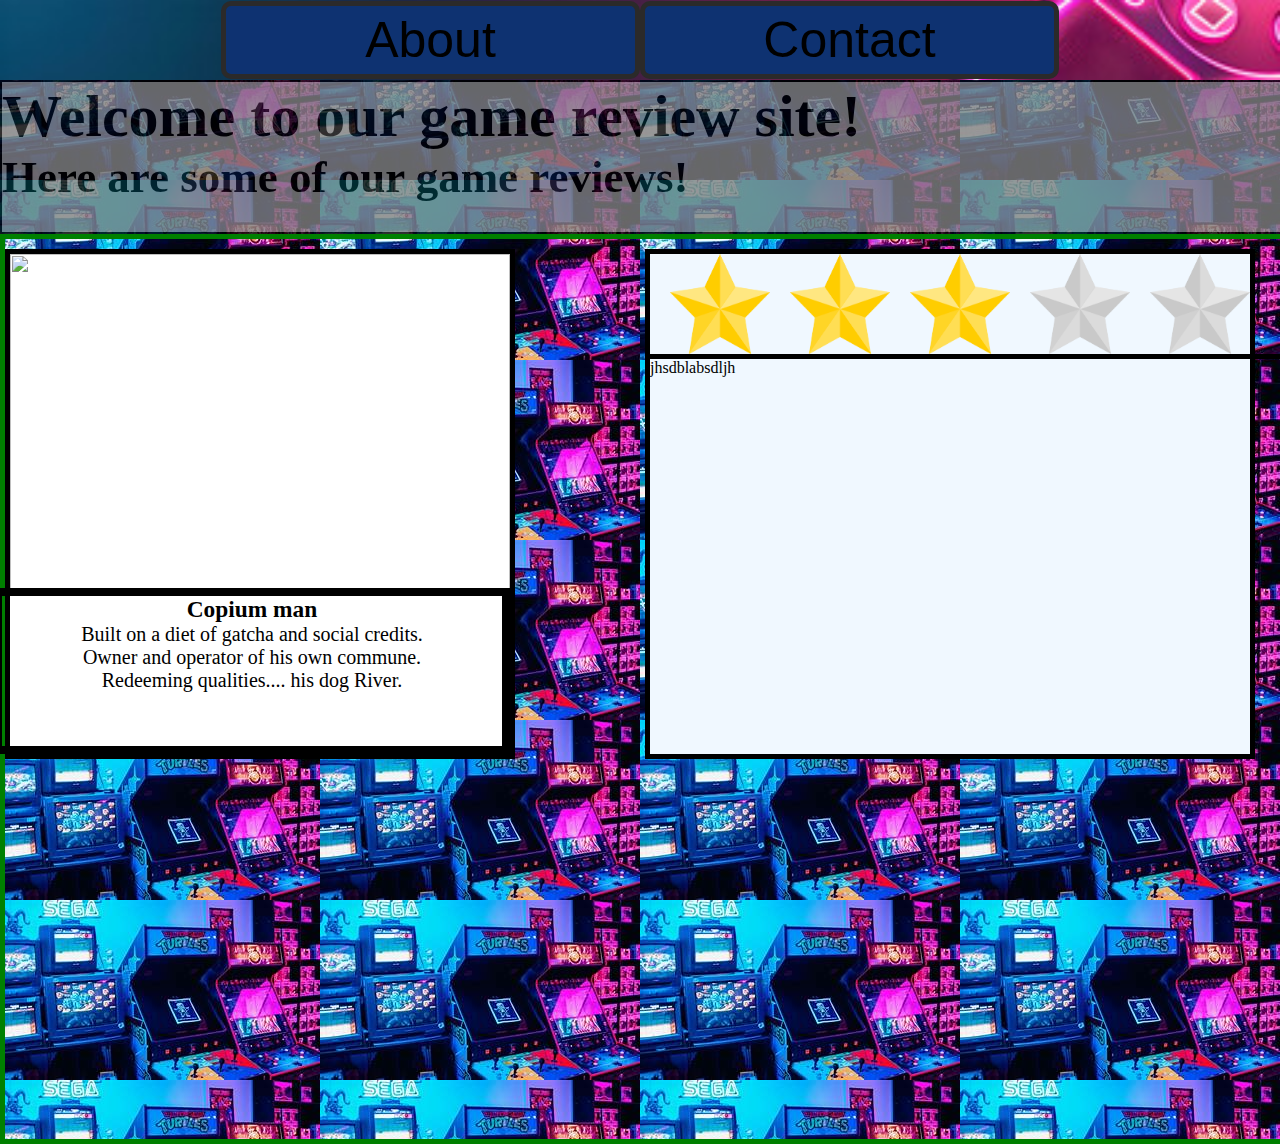
==== Game Review Site/index.html @ 6591a574 "merging changes" ====
<!doctype HTML>
<html> 
<Head>
    <title>Game Review site!</title>
    <source>
    <link rel="stylesheet" href="styles.css">
</Head>
<body>
    <nav class="navbar">
        <a href="about.html">
        <button class="nav_button" href="about.html">About</button>
        </a>
        <a href="contact.html">
        <button class="nav_button" href="contact.html" >Contact</button>
        </a>
    </img>
    </nav>
    <div class="header1">
    <h1>Welcome to our game review site!</h1>
    <h2> Here are some of our game reviews!</h2>
    </div>
    <div class="content_box">
        <div class="game_box">
            <img class="game_img" src="Images/Kevin.JPG" alt="">
            <div class="description">
                <h3>Copium man</h3>
                <p>Built on a diet of gatcha and social credits.</p>
                <p>Owner and operator of his own commune.</p>
                <p>Redeeming qualities.... his dog River.</p>
            </div>
        </div>
        <div class="review">
            <div class="stars">
                <img class="star" src="Images/Star_icon_stylized.svg.png" alt="">
                <img class="star" src="Images/Star_icon_stylized.svg.png" alt="">
                <img class="star" src="Images/Star_icon_stylized.svg.png" alt="">
                <img class="grey_star" src="Images/Star_icon_stylized.svg.png" alt="">
                <img class="grey_star" src="Images/Star_icon_stylized.svg.png" alt="">
            </div>
            <div class="text">
                <p>jhsdblabsdljh</p>
            </div>

        </div>
    </div>


</body>
</html>
---- Game Review Site/styles.css ----
*{
    margin: 0;
    padding: 0;

}

body{
    height: 100%;
    background-color: white;
    background-image: url(Images/th.jpg);

    
}
.navbar{
height: 80px;
width: 100%;
background-color: rgb(17,48,101);
display: flex;
flex-wrap: wrap;
justify-content: center;
align-content: center;
background-image: url(Images/240_F_709174958_CtakkrTb5vp7KfmiJT8y6oq9PNjLaP0B.jpg);
background-repeat: no-repeat;
background-size: cover;
opacity: 2;
}


.nav_button{
margin: 0;
padding: 0;
height: 77.2px;
width: 419px;
font: 16px;
text-align: center;
background-color: rgb(14, 50, 113);
border: 5px solid rgb(43, 42, 42);
border-radius: 10PX;
font-size: 50px;
font-family: 'Lucida Sans', 'Lucida Sans Regular', 'Lucida Grande', 'Lucida Sans Unicode', Geneva, Verdana, sans-serif;


}
.home_button:hover{
background-color: rgb(170 , 214, 236);
box-shadow: 20px solid black;
}
.nav_button:hover{
    background-color: rgb(170, 214, 236);
}
 .header1{
    height: 150px;
    width: 100%;
    border: 2px solid black;
    background-color: grey;
    opacity: .8;
    font-size: 30px;
    opacity: .8;
    
 }
img{
    margin: 0;
    padding: 0;
    height: 200%;
    width: 100%;
    right: 30px;
}
.game_box{
    height: 500px;
    width: 500px;
    border: 5px solid black;
    background-color: white;
    flex-wrap: wrap;
    position: relative;
    top: 10px;
    
}
.description{
    height: 150px;
    width: 500px;
    border: 8px solid black;
    position: absolute;
    bottom: 0;
    right: 0;
    text-align: center;
    font-size: 20px;
}

.game_img{
    height: 340px;
    width: 500px;
}

.review{
    height: 500px;
    width: 600px;
    border: 5px solid black;
    position: absolute;
    right: 30px;
    bottom: 0;
    top: 10px;
    background-color: aliceblue;
    
}

.content_box{
    position: absolute;
    display: flex;
    flex-wrap: wrap;
    border: 5px solid green;
    width: 100%;
    height: 100%;

}

.stars{
    height: 100px;
    width: 1000px;
    position: relative;
    display: flex;
    flex-wrap: wrap;
    border-bottom: 5px solid black;
}
.star{
    height: 100px;
    width: 100px;
    padding-left: 20px;
    
}

.grey_star{
    height: 100px;
    width: 100px;
    padding-left: 20px;
    filter: grayscale();
}
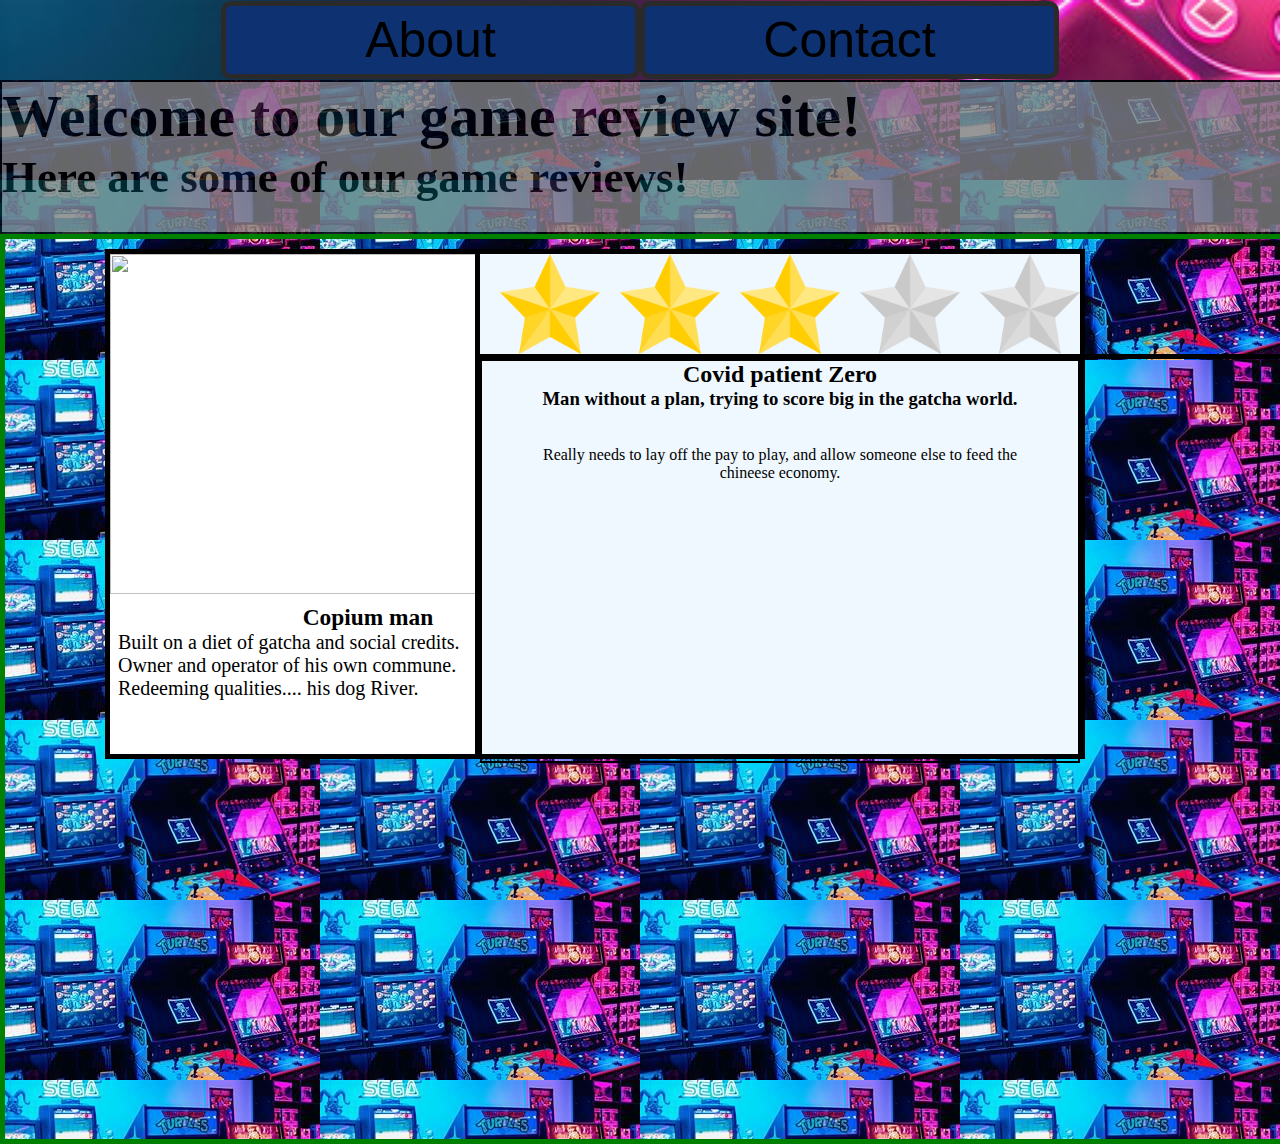
==== commit 21b3ce45: "updating review page and description" ====
--- a/Game Review Site/index.html
+++ b/Game Review Site/index.html
@@ -23,7 +23,7 @@
         <div class="game_box">
             <img class="game_img" src="Images/Kevin.JPG" alt="">
             <div class="description">
-                <h3>Copium man</h3>
+                <h3 style="text-align: center;">Copium man</h3>
                 <p>Built on a diet of gatcha and social credits.</p>
                 <p>Owner and operator of his own commune.</p>
                 <p>Redeeming qualities.... his dog River.</p>
@@ -38,7 +38,10 @@
                 <img class="grey_star" src="Images/Star_icon_stylized.svg.png" alt="">
             </div>
             <div class="text">
-                <p>jhsdblabsdljh</p>
+                <h2>Covid patient Zero</h2>
+                <h3>Man without a plan, trying to score big in the gatcha world.</h3>
+                <br><br>
+                <p>Really needs to lay off the pay to play, and allow someone else to feed the <br>chineese economy.</p>
             </div>
 
         </div>
--- a/Game Review Site/styles.css
+++ b/Game Review Site/styles.css
@@ -73,16 +73,18 @@
     flex-wrap: wrap;
     position: relative;
     top: 10px;
+    left: 100px;
     
 }
 .description{
     height: 150px;
     width: 500px;
-    border: 8px solid black;
+    border: 2px soid black;
     position: absolute;
     bottom: 0;
     right: 0;
-    text-align: center;
+    text-align: left;
+    left: 8px;
     font-size: 20px;
 }
 
@@ -96,7 +98,7 @@
     width: 600px;
     border: 5px solid black;
     position: absolute;
-    right: 30px;
+    right: 200px;
     bottom: 0;
     top: 10px;
     background-color: aliceblue;
@@ -110,6 +112,7 @@
     border: 5px solid green;
     width: 100%;
     height: 100%;
+    
 
 }
 
@@ -133,4 +136,20 @@
     width: 100px;
     padding-left: 20px;
     filter: grayscale();
-}+}
+
+.about{
+    height: 400px;
+    width: 800px;
+    border: 2px solid black ;
+    background-color: white;
+    position: absolute;
+    right: 30%;
+    top: 5%;
+}
+.text{
+    position: relative;
+    border: 2px solid black;
+    height: 400px;
+    text-align: center;
+}
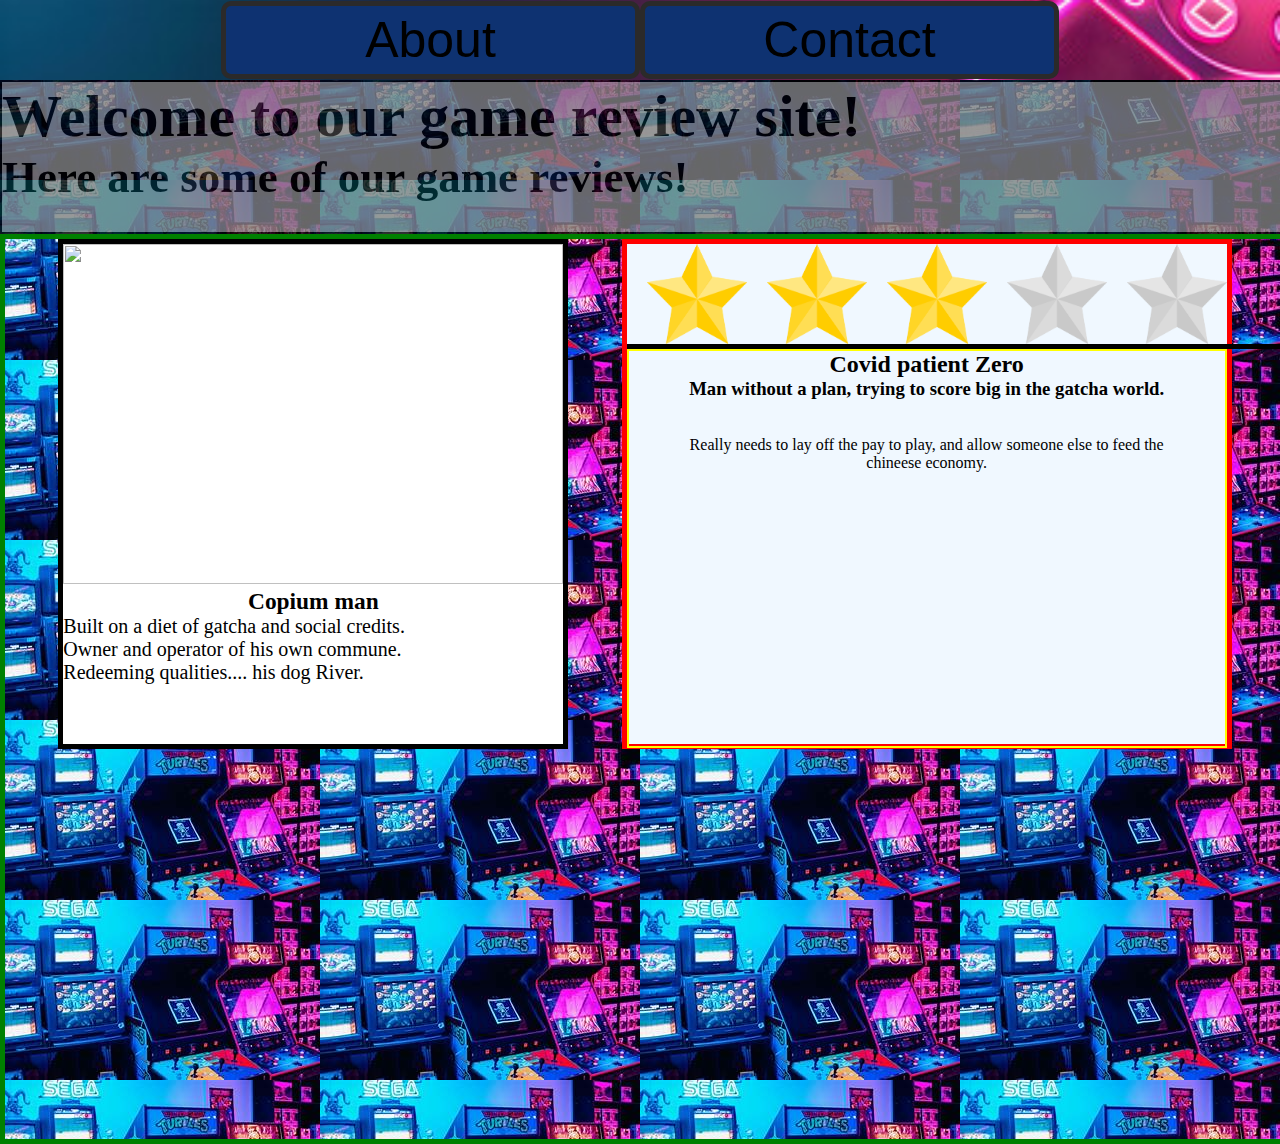
==== commit ee9d82d4: "fixed issues with content not positioned right and added flex properties" ====
--- a/Game Review Site/index.html
+++ b/Game Review Site/index.html
@@ -1,25 +1,36 @@
+
+
 <!doctype HTML>
 <html> 
 <Head>
+    <!-- Creating a title that will show up in our url for our website -->
     <title>Game Review site!</title>
-    <source>
+    <!-- Creating our link to our CSS doc -->
     <link rel="stylesheet" href="styles.css">
 </Head>
 <body>
+    <!-- Creating a navigation bar using the nav tag -->
     <nav class="navbar">
-        <a href="about.html">
-        <button class="nav_button" href="about.html">About</button>
-        </a>
-        <a href="contact.html">
-        <button class="nav_button" href="contact.html" >Contact</button>
-        </a>
-    </img>
+        
+            <!-- Creating our two buttons wrapped in an anchor hyperlink -->
+            <!-- we are linkin the anchor element to the pages found inside our same folder -->
+            <!-- Applying the class nave button to our button located in our navigation bar to apply css elements  -->
+            <a href="about.html">
+                <button class="nav_button">About</button>
+            </a>
+            <a href="contact.html">
+                <button class="nav_button">Contact</button>
+            </a>
     </nav>
+    <!-- creating a div with containing the title of our page with a class of header1 to apply css elements -->
     <div class="header1">
-    <h1>Welcome to our game review site!</h1>
-    <h2> Here are some of our game reviews!</h2>
+        <!-- creating the headers/ tittles for out page to welcome our clients and let them know that that they are in the reviews page -->
+        <h1>Welcome to our game review site!</h1>
+        <h2> Here are some of our game reviews!</h2>
     </div>
+    <!-- creating a div that will contain all of our content including images for games, reviews and all other review items with a class of content_box  -->
     <div class="content_box">
+        <!-- creating a dive inside of our content box in order to  -->
         <div class="game_box">
             <img class="game_img" src="Images/Kevin.JPG" alt="">
             <div class="description">
@@ -29,7 +40,7 @@
                 <p>Redeeming qualities.... his dog River.</p>
             </div>
         </div>
-        <div class="review">
+        <div class="review_box">
             <div class="stars">
                 <img class="star" src="Images/Star_icon_stylized.svg.png" alt="">
                 <img class="star" src="Images/Star_icon_stylized.svg.png" alt="">
@@ -37,7 +48,7 @@
                 <img class="grey_star" src="Images/Star_icon_stylized.svg.png" alt="">
                 <img class="grey_star" src="Images/Star_icon_stylized.svg.png" alt="">
             </div>
-            <div class="text">
+            <div class="review">
                 <h2>Covid patient Zero</h2>
                 <h3>Man without a plan, trying to score big in the gatcha world.</h3>
                 <br><br>
--- a/Game Review Site/styles.css
+++ b/Game Review Site/styles.css
@@ -8,6 +8,7 @@
     height: 100%;
     background-color: white;
     background-image: url(Images/th.jpg);
+    flex-wrap: wrap;
 
     
 }
@@ -65,49 +66,11 @@
     width: 100%;
     right: 30px;
 }
-.game_box{
-    height: 500px;
-    width: 500px;
-    border: 5px solid black;
-    background-color: white;
-    flex-wrap: wrap;
-    position: relative;
-    top: 10px;
-    left: 100px;
-    
-}
-.description{
-    height: 150px;
-    width: 500px;
-    border: 2px soid black;
-    position: absolute;
-    bottom: 0;
-    right: 0;
-    text-align: left;
-    left: 8px;
-    font-size: 20px;
-}
-
-.game_img{
-    height: 340px;
-    width: 500px;
-}
-
-.review{
-    height: 500px;
-    width: 600px;
-    border: 5px solid black;
-    position: absolute;
-    right: 200px;
-    bottom: 0;
-    top: 10px;
-    background-color: aliceblue;
-    
-}
 
 .content_box{
     position: absolute;
-    display: flex;
+    display: inline-flex;
+    justify-content: space-evenly;
     flex-wrap: wrap;
     border: 5px solid green;
     width: 100%;
@@ -115,27 +78,70 @@
     
 
 }
+/* image and game information */
+.game_box{
+    height: 500px;
+    width: 500px;
+    border: 5px solid black;
+    background-color: white;
+    display: inline;
+    float: left;
+    
+    
+}
 
+.description{
+    height: 150px;
+    width: 500px;
+    border: 2px soid black;
+    bottom: 0;
+    right: 5px;
+    text-align: left;
+    font-size: 20px;
+}
+/* image in game box */
+.game_img{
+    height: 340px;
+    width: 500px;
+}
+/* Review section */
+.review_box{
+    height: 500px;
+    width: 600px;
+    border: 5px solid red;
+    background-color: aliceblue; 
+    
+}
+
+/* box containing star images */
 .stars{
     height: 100px;
     width: 1000px;
     position: relative;
-    display: flex;
+    display: inline-flex;
     flex-wrap: wrap;
     border-bottom: 5px solid black;
 }
+/* styles added to the star image */
 .star{
     height: 100px;
     width: 100px;
     padding-left: 20px;
     
 }
-
+/* second style added to grayed out star */
 .grey_star{
     height: 100px;
     width: 100px;
     padding-left: 20px;
     filter: grayscale();
+}
+/* review content in review box */
+.review{
+    position: relative;
+    border: 2px solid yellow;
+    height: 395px;
+    text-align: center;
 }
 
 .about{
@@ -147,9 +153,3 @@
     right: 30%;
     top: 5%;
 }
-.text{
-    position: relative;
-    border: 2px solid black;
-    height: 400px;
-    text-align: center;
-}
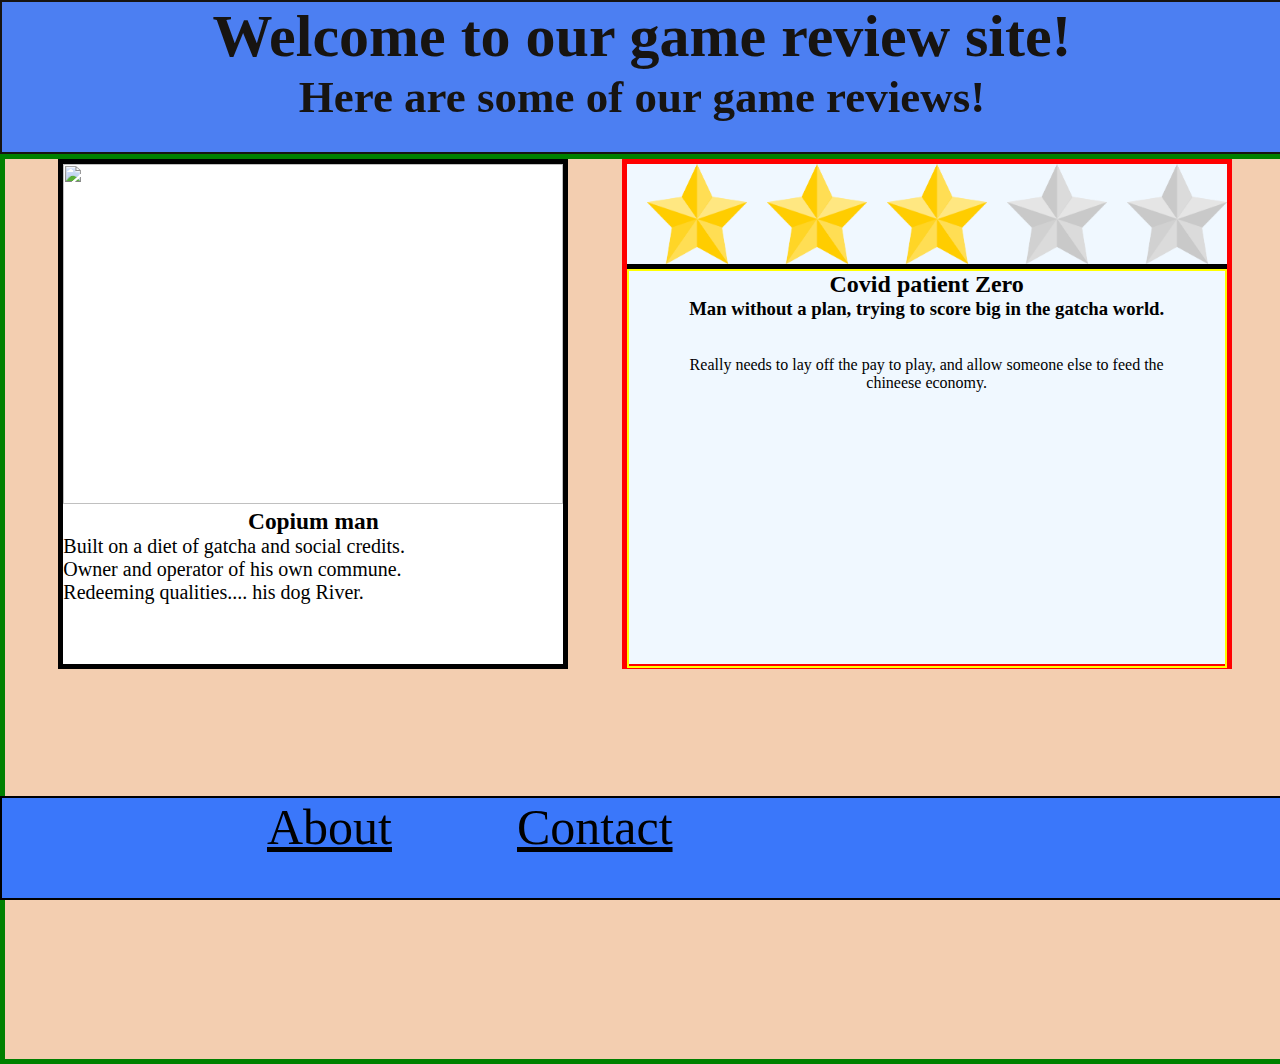
==== commit 544aa280: "Changes to pages, added footer and removed navigation bar" ====
--- a/Game Review Site/index.html
+++ b/Game Review Site/index.html
@@ -7,21 +7,10 @@
     <title>Game Review site!</title>
     <!-- Creating our link to our CSS doc -->
     <link rel="stylesheet" href="styles.css">
-</Head>
+
 <body>
     <!-- Creating a navigation bar using the nav tag -->
-    <nav class="navbar">
-        
-            <!-- Creating our two buttons wrapped in an anchor hyperlink -->
-            <!-- we are linkin the anchor element to the pages found inside our same folder -->
-            <!-- Applying the class nave button to our button located in our navigation bar to apply css elements  -->
-            <a href="about.html">
-                <button class="nav_button">About</button>
-            </a>
-            <a href="contact.html">
-                <button class="nav_button">Contact</button>
-            </a>
-    </nav>
+    
     <!-- creating a div with containing the title of our page with a class of header1 to apply css elements -->
     <div class="header1">
         <!-- creating the headers/ tittles for out page to welcome our clients and let them know that that they are in the reviews page -->
@@ -57,7 +46,16 @@
 
         </div>
     </div>
-
+<footer >
+    <a class="link" href="about.html">
+    About
+    </a> 
+    <br><p></p>
+    <a class="link" href="contact.html">
+    Contact
+    </a>
+    <i class="link"class="bi bi-envelope-at-fill"></i>
+</footer>
 
 </body>
 </html>--- a/Game Review Site/styles.css
+++ b/Game Review Site/styles.css
@@ -6,57 +6,24 @@
 
 body{
     height: 100%;
-    background-color: white;
-    background-image: url(Images/th.jpg);
+    background-color: #F3CEB0;
     flex-wrap: wrap;
 
     
 }
-.navbar{
-height: 80px;
-width: 100%;
-background-color: rgb(17,48,101);
-display: flex;
-flex-wrap: wrap;
-justify-content: center;
-align-content: center;
-background-image: url(Images/240_F_709174958_CtakkrTb5vp7KfmiJT8y6oq9PNjLaP0B.jpg);
-background-repeat: no-repeat;
-background-size: cover;
-opacity: 2;
-}
 
 
-.nav_button{
-margin: 0;
-padding: 0;
-height: 77.2px;
-width: 419px;
-font: 16px;
-text-align: center;
-background-color: rgb(14, 50, 113);
-border: 5px solid rgb(43, 42, 42);
-border-radius: 10PX;
-font-size: 50px;
-font-family: 'Lucida Sans', 'Lucida Sans Regular', 'Lucida Grande', 'Lucida Sans Unicode', Geneva, Verdana, sans-serif;
 
-
-}
-.home_button:hover{
-background-color: rgb(170 , 214, 236);
-box-shadow: 20px solid black;
-}
-.nav_button:hover{
-    background-color: rgb(170, 214, 236);
-}
  .header1{
     height: 150px;
     width: 100%;
     border: 2px solid black;
-    background-color: grey;
+    background-color: rgb(58,119,250);
     opacity: .8;
     font-size: 30px;
-    opacity: .8;
+    opacity: .9;
+    text-align: center;
+    
     
  }
 img{
@@ -116,7 +83,7 @@
 /* box containing star images */
 .stars{
     height: 100px;
-    width: 1000px;
+    width: 600px;
     position: relative;
     display: inline-flex;
     flex-wrap: wrap;
@@ -153,3 +120,38 @@
     right: 30%;
     top: 5%;
 }
+footer{
+    position: fixed;
+    bottom : 0;
+    height : 100px;
+    width: 100%;
+    margin-top : 40px;
+    background:rgb(58,119,250);
+    display: inline-flex;
+    flex-wrap: wrap;
+    border: 2px solid black;
+    justify-content: center;
+}
+.nav_button{
+    margin: 0;
+    padding: 0;
+    height: 77.2px;
+    width: 419px;
+    font: 16px;
+    text-align: center;
+    background-color: rgb(58,119,250);
+    border: 5px solid rgb(43, 42, 42);
+    border-radius: 10PX;
+    font-size: 50px;
+    font-family: 'Lucida Sans', 'Lucida Sans Regular', 'Lucida Grande', 'Lucida Sans Unicode', Geneva, Verdana, sans-serif;
+    }
+   .link{
+    font-size: 50px;
+    color: black;
+    height: 50px;
+    width: 250px;
+   }
+   .link:hover {
+    color: aqua;
+   }
+    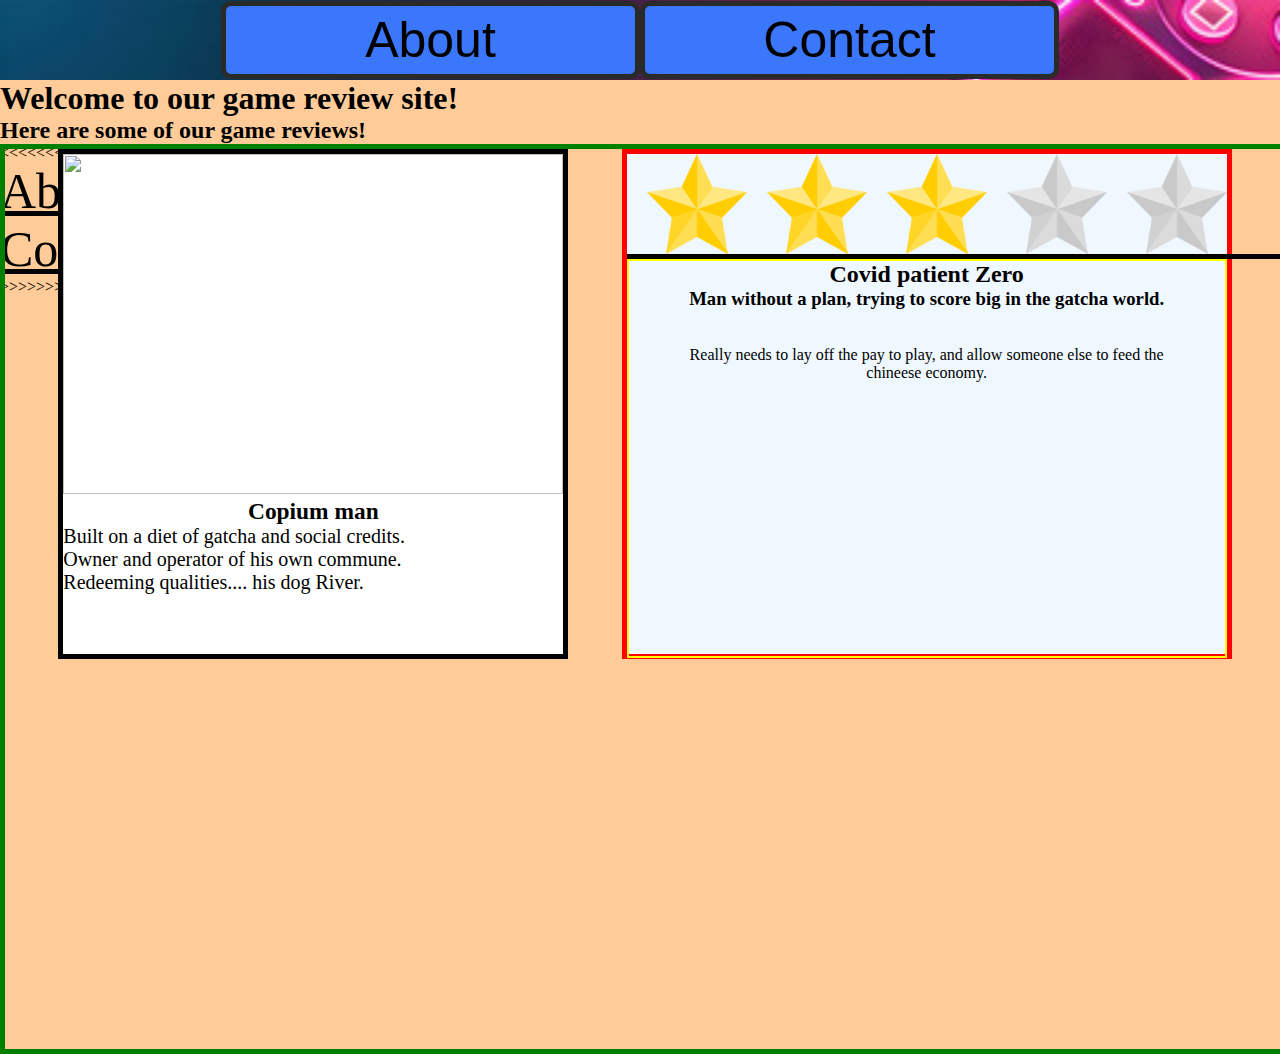
==== commit 62ad4a90: "Contact page example update" ====
--- a/Game Review Site/index.html
+++ b/Game Review Site/index.html
@@ -7,10 +7,21 @@
     <title>Game Review site!</title>
     <!-- Creating our link to our CSS doc -->
     <link rel="stylesheet" href="styles.css">
-
+</Head>
 <body>
     <!-- Creating a navigation bar using the nav tag -->
-    
+    <nav class="navbar">
+        
+            <!-- Creating our two buttons wrapped in an anchor hyperlink -->
+            <!-- we are linkin the anchor element to the pages found inside our same folder -->
+            <!-- Applying the class nave button to our button located in our navigation bar to apply css elements  -->
+            <a href="about.html">
+                <button class="nav_button">About</button>
+            </a>
+            <a href="contact.html">
+                <button class="nav_button">Contact</button>
+            </a>
+    </nav>
     <!-- creating a div with containing the title of our page with a class of header1 to apply css elements -->
     <div class="header1">
         <!-- creating the headers/ tittles for out page to welcome our clients and let them know that that they are in the reviews page -->
@@ -46,6 +57,9 @@
 
         </div>
     </div>
+<<<<<<< Updated upstream
+
+=======
 <footer >
     <a class="link" href="about.html">
     About
@@ -54,8 +68,8 @@
     <a class="link" href="contact.html">
     Contact
     </a>
-    <i class="link"class="bi bi-envelope-at-fill"></i>
 </footer>
+>>>>>>> Stashed changes
 
 </body>
 </html>--- a/Game Review Site/styles.css
+++ b/Game Review Site/styles.css
@@ -1,31 +1,73 @@
 *{
     margin: 0;
     padding: 0;
-
 }
 
 body{
     height: 100%;
-    background-color: #F3CEB0;
-    flex-wrap: wrap;
-
-    
-}
-
-
-
+    background-color: #ffcc99;
+    background-repeat: no-repeat;
+    flex-wrap: wrap;
+}
+.navbar{
+height: 80px;
+width: 100%;
+background-color: rgb(17,48,101);
+display: flex;
+flex-wrap: wrap;
+justify-content: center;
+align-content: center;
+background-image: url(Images/240_F_709174958_CtakkrTb5vp7KfmiJT8y6oq9PNjLaP0B.jpg);
+background-repeat: no-repeat;
+background-size: cover;
+opacity: 2;
+}
+
+<<<<<<< Updated upstream
+
+.nav_button{
+margin: 0;
+padding: 0;
+height: 77.2px;
+width: 419px;
+font: 16px;
+text-align: center;
+background-color: rgb(14, 50, 113);
+border: 5px solid rgb(43, 42, 42);
+border-radius: 10PX;
+font-size: 50px;
+font-family: 'Lucida Sans', 'Lucida Sans Regular', 'Lucida Grande', 'Lucida Sans Unicode', Geneva, Verdana, sans-serif;
+
+
+}
+.home_button:hover{
+background-color: rgb(170 , 214, 236);
+box-shadow: 20px solid black;
+}
+.nav_button:hover{
+    background-color: rgb(170, 214, 236);
+}
+=======
+>>>>>>> Stashed changes
  .header1{
     height: 150px;
     width: 100%;
     border: 2px solid black;
-    background-color: rgb(58,119,250);
+<<<<<<< Updated upstream
+    background-color: grey;
     opacity: .8;
     font-size: 30px;
+    opacity: .8;
+    text-align: center;
+    
+=======
+    background-color: rgb(58,119,250);
     opacity: .9;
-    text-align: center;
-    
-    
+    font-size: 30px;
+    text-align: center;
+>>>>>>> Stashed changes
  }
+
 img{
     margin: 0;
     padding: 0;
@@ -42,9 +84,8 @@
     border: 5px solid green;
     width: 100%;
     height: 100%;
-    
-
-}
+}
+
 /* image and game information */
 .game_box{
     height: 500px;
@@ -53,8 +94,6 @@
     background-color: white;
     display: inline;
     float: left;
-    
-    
 }
 
 .description{
@@ -66,11 +105,22 @@
     text-align: left;
     font-size: 20px;
 }
+
+.contact{
+    position:absolute;
+    top: 30%;
+    left: 10px;
+    height: 200px;
+    width: 500px;
+    text-align: left;
+    font-size: 22px;
+}
 /* image in game box */
 .game_img{
     height: 340px;
     width: 500px;
 }
+
 /* Review section */
 .review_box{
     height: 500px;
@@ -83,12 +133,13 @@
 /* box containing star images */
 .stars{
     height: 100px;
-    width: 600px;
+    width: 1000px;
     position: relative;
     display: inline-flex;
     flex-wrap: wrap;
     border-bottom: 5px solid black;
 }
+
 /* styles added to the star image */
 .star{
     height: 100px;
@@ -96,6 +147,7 @@
     padding-left: 20px;
     
 }
+
 /* second style added to grayed out star */
 .grey_star{
     height: 100px;
@@ -103,6 +155,7 @@
     padding-left: 20px;
     filter: grayscale();
 }
+
 /* review content in review box */
 .review{
     position: relative;
@@ -120,6 +173,10 @@
     right: 30%;
     top: 5%;
 }
+<<<<<<< Updated upstream
+=======
+
+
 footer{
     position: fixed;
     bottom : 0;
@@ -132,6 +189,7 @@
     border: 2px solid black;
     justify-content: center;
 }
+
 .nav_button{
     margin: 0;
     padding: 0;
@@ -144,14 +202,17 @@
     border-radius: 10PX;
     font-size: 50px;
     font-family: 'Lucida Sans', 'Lucida Sans Regular', 'Lucida Grande', 'Lucida Sans Unicode', Geneva, Verdana, sans-serif;
-    }
-   .link{
+}
+
+.link{
     font-size: 50px;
     color: black;
     height: 50px;
     width: 250px;
-   }
-   .link:hover {
+}
+
+.link:hover {
     color: aqua;
-   }
-    +}
+    
+>>>>>>> Stashed changes
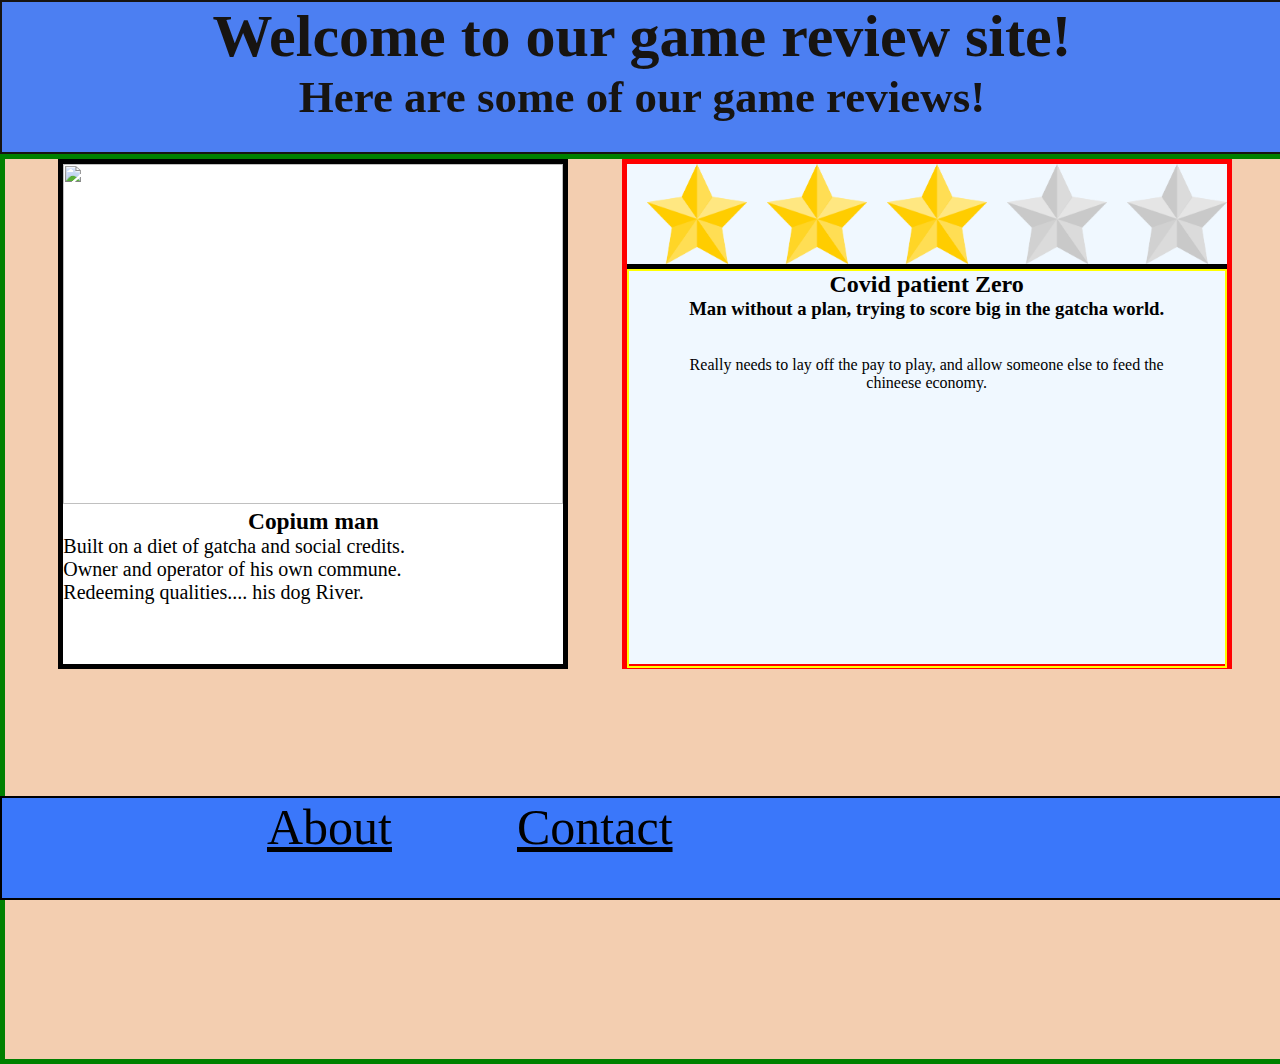
==== commit 461f16ce: "Merge branch 'Master' into Noktor" ====
--- a/Game Review Site/index.html
+++ b/Game Review Site/index.html
@@ -7,21 +7,10 @@
     <title>Game Review site!</title>
     <!-- Creating our link to our CSS doc -->
     <link rel="stylesheet" href="styles.css">
-</Head>
+
 <body>
     <!-- Creating a navigation bar using the nav tag -->
-    <nav class="navbar">
-        
-            <!-- Creating our two buttons wrapped in an anchor hyperlink -->
-            <!-- we are linkin the anchor element to the pages found inside our same folder -->
-            <!-- Applying the class nave button to our button located in our navigation bar to apply css elements  -->
-            <a href="about.html">
-                <button class="nav_button">About</button>
-            </a>
-            <a href="contact.html">
-                <button class="nav_button">Contact</button>
-            </a>
-    </nav>
+    
     <!-- creating a div with containing the title of our page with a class of header1 to apply css elements -->
     <div class="header1">
         <!-- creating the headers/ tittles for out page to welcome our clients and let them know that that they are in the reviews page -->
@@ -57,9 +46,7 @@
 
         </div>
     </div>
-<<<<<<< Updated upstream
 
-=======
 <footer >
     <a class="link" href="about.html">
     About
@@ -68,8 +55,8 @@
     <a class="link" href="contact.html">
     Contact
     </a>
+    <i class="link"class="bi bi-envelope-at-fill"></i>
 </footer>
->>>>>>> Stashed changes
 
 </body>
 </html>--- a/Game Review Site/styles.css
+++ b/Game Review Site/styles.css
@@ -5,10 +5,10 @@
 
 body{
     height: 100%;
-    background-color: #ffcc99;
-    background-repeat: no-repeat;
+    background-color: #F3CEB0;
     flex-wrap: wrap;
 }
+
 .navbar{
 height: 80px;
 width: 100%;
@@ -23,22 +23,6 @@
 opacity: 2;
 }
 
-<<<<<<< Updated upstream
-
-.nav_button{
-margin: 0;
-padding: 0;
-height: 77.2px;
-width: 419px;
-font: 16px;
-text-align: center;
-background-color: rgb(14, 50, 113);
-border: 5px solid rgb(43, 42, 42);
-border-radius: 10PX;
-font-size: 50px;
-font-family: 'Lucida Sans', 'Lucida Sans Regular', 'Lucida Grande', 'Lucida Sans Unicode', Geneva, Verdana, sans-serif;
-
-
 }
 .home_button:hover{
 background-color: rgb(170 , 214, 236);
@@ -47,25 +31,21 @@
 .nav_button:hover{
     background-color: rgb(170, 214, 236);
 }
-=======
->>>>>>> Stashed changes
+
  .header1{
     height: 150px;
     width: 100%;
     border: 2px solid black;
-<<<<<<< Updated upstream
     background-color: grey;
+    background-color: rgb(58,119,250);
     opacity: .8;
     font-size: 30px;
-    opacity: .8;
+    opacity: .9;
     text-align: center;
-    
-=======
     background-color: rgb(58,119,250);
     opacity: .9;
     font-size: 30px;
     text-align: center;
->>>>>>> Stashed changes
  }
 
 img{
@@ -133,7 +113,7 @@
 /* box containing star images */
 .stars{
     height: 100px;
-    width: 1000px;
+    width: 600px;
     position: relative;
     display: inline-flex;
     flex-wrap: wrap;
@@ -173,9 +153,6 @@
     right: 30%;
     top: 5%;
 }
-<<<<<<< Updated upstream
-=======
-
 
 footer{
     position: fixed;
@@ -204,7 +181,7 @@
     font-family: 'Lucida Sans', 'Lucida Sans Regular', 'Lucida Grande', 'Lucida Sans Unicode', Geneva, Verdana, sans-serif;
 }
 
-.link{
+   .link{
     font-size: 50px;
     color: black;
     height: 50px;
@@ -215,4 +192,8 @@
     color: aqua;
 }
     
->>>>>>> Stashed changes
+   }
+   .link:hover {
+    color: aqua;
+   }
+    
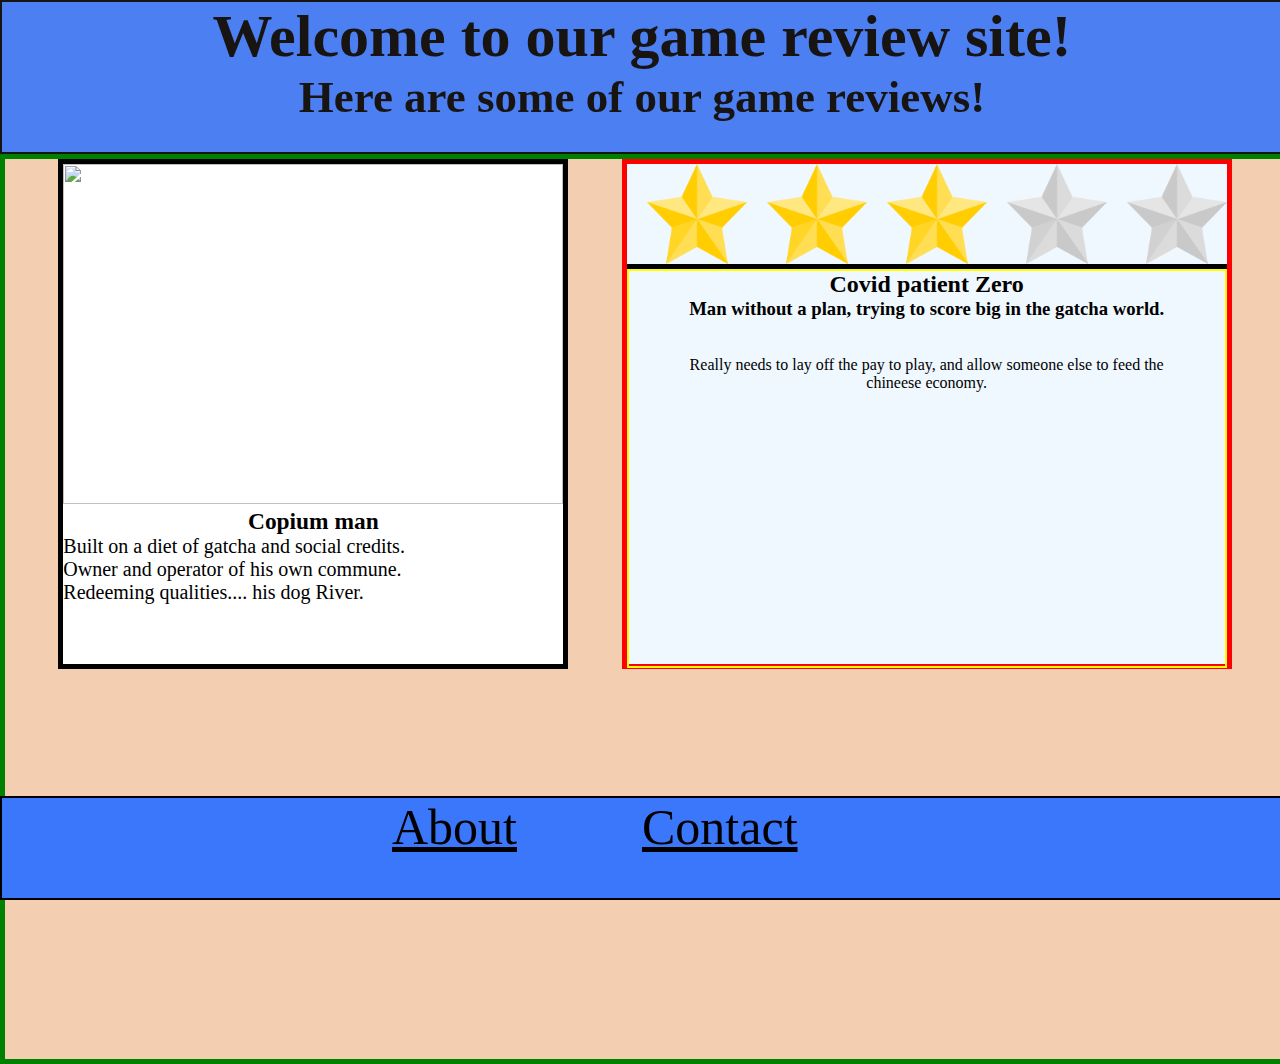
==== commit 5c7c3ec8: "updating  our about page to mock up how we are going to display it" ====
--- a/Game Review Site/index.html
+++ b/Game Review Site/index.html
@@ -46,7 +46,6 @@
 
         </div>
     </div>
-
 <footer >
     <a class="link" href="about.html">
     About
@@ -55,7 +54,6 @@
     <a class="link" href="contact.html">
     Contact
     </a>
-    <i class="link"class="bi bi-envelope-at-fill"></i>
 </footer>
 
 </body>
--- a/Game Review Site/styles.css
+++ b/Game Review Site/styles.css
@@ -1,53 +1,31 @@
 *{
     margin: 0;
     padding: 0;
+
 }
 
 body{
     height: 100%;
     background-color: #F3CEB0;
     flex-wrap: wrap;
+
+    
 }
 
-.navbar{
-height: 80px;
-width: 100%;
-background-color: rgb(17,48,101);
-display: flex;
-flex-wrap: wrap;
-justify-content: center;
-align-content: center;
-background-image: url(Images/240_F_709174958_CtakkrTb5vp7KfmiJT8y6oq9PNjLaP0B.jpg);
-background-repeat: no-repeat;
-background-size: cover;
-opacity: 2;
-}
 
-}
-.home_button:hover{
-background-color: rgb(170 , 214, 236);
-box-shadow: 20px solid black;
-}
-.nav_button:hover{
-    background-color: rgb(170, 214, 236);
-}
 
  .header1{
     height: 150px;
     width: 100%;
     border: 2px solid black;
-    background-color: grey;
     background-color: rgb(58,119,250);
     opacity: .8;
     font-size: 30px;
     opacity: .9;
     text-align: center;
-    background-color: rgb(58,119,250);
-    opacity: .9;
-    font-size: 30px;
-    text-align: center;
+    
+    
  }
-
 img{
     margin: 0;
     padding: 0;
@@ -64,8 +42,9 @@
     border: 5px solid green;
     width: 100%;
     height: 100%;
+    
+
 }
-
 /* image and game information */
 .game_box{
     height: 500px;
@@ -74,6 +53,8 @@
     background-color: white;
     display: inline;
     float: left;
+    
+    
 }
 
 .description{
@@ -85,22 +66,11 @@
     text-align: left;
     font-size: 20px;
 }
-
-.contact{
-    position:absolute;
-    top: 30%;
-    left: 10px;
-    height: 200px;
-    width: 500px;
-    text-align: left;
-    font-size: 22px;
-}
 /* image in game box */
 .game_img{
     height: 340px;
     width: 500px;
 }
-
 /* Review section */
 .review_box{
     height: 500px;
@@ -119,7 +89,6 @@
     flex-wrap: wrap;
     border-bottom: 5px solid black;
 }
-
 /* styles added to the star image */
 .star{
     height: 100px;
@@ -127,7 +96,6 @@
     padding-left: 20px;
     
 }
-
 /* second style added to grayed out star */
 .grey_star{
     height: 100px;
@@ -135,7 +103,6 @@
     padding-left: 20px;
     filter: grayscale();
 }
-
 /* review content in review box */
 .review{
     position: relative;
@@ -145,15 +112,19 @@
 }
 
 .about{
+    margin-top: 50px;
     height: 400px;
     width: 800px;
     border: 2px solid black ;
     background-color: white;
-    position: absolute;
+    text-align: center;
     right: 30%;
     top: 5%;
 }
-
+.about_content{
+    text-align: left;
+    padding-left: 10px;
+}
 footer{
     position: fixed;
     bottom : 0;
@@ -166,7 +137,6 @@
     border: 2px solid black;
     justify-content: center;
 }
-
 .nav_button{
     margin: 0;
     padding: 0;
@@ -179,21 +149,14 @@
     border-radius: 10PX;
     font-size: 50px;
     font-family: 'Lucida Sans', 'Lucida Sans Regular', 'Lucida Grande', 'Lucida Sans Unicode', Geneva, Verdana, sans-serif;
-}
-
+    }
    .link{
     font-size: 50px;
     color: black;
     height: 50px;
     width: 250px;
-}
-
-.link:hover {
-    color: aqua;
-}
-    
    }
    .link:hover {
     color: aqua;
    }
-    
+    